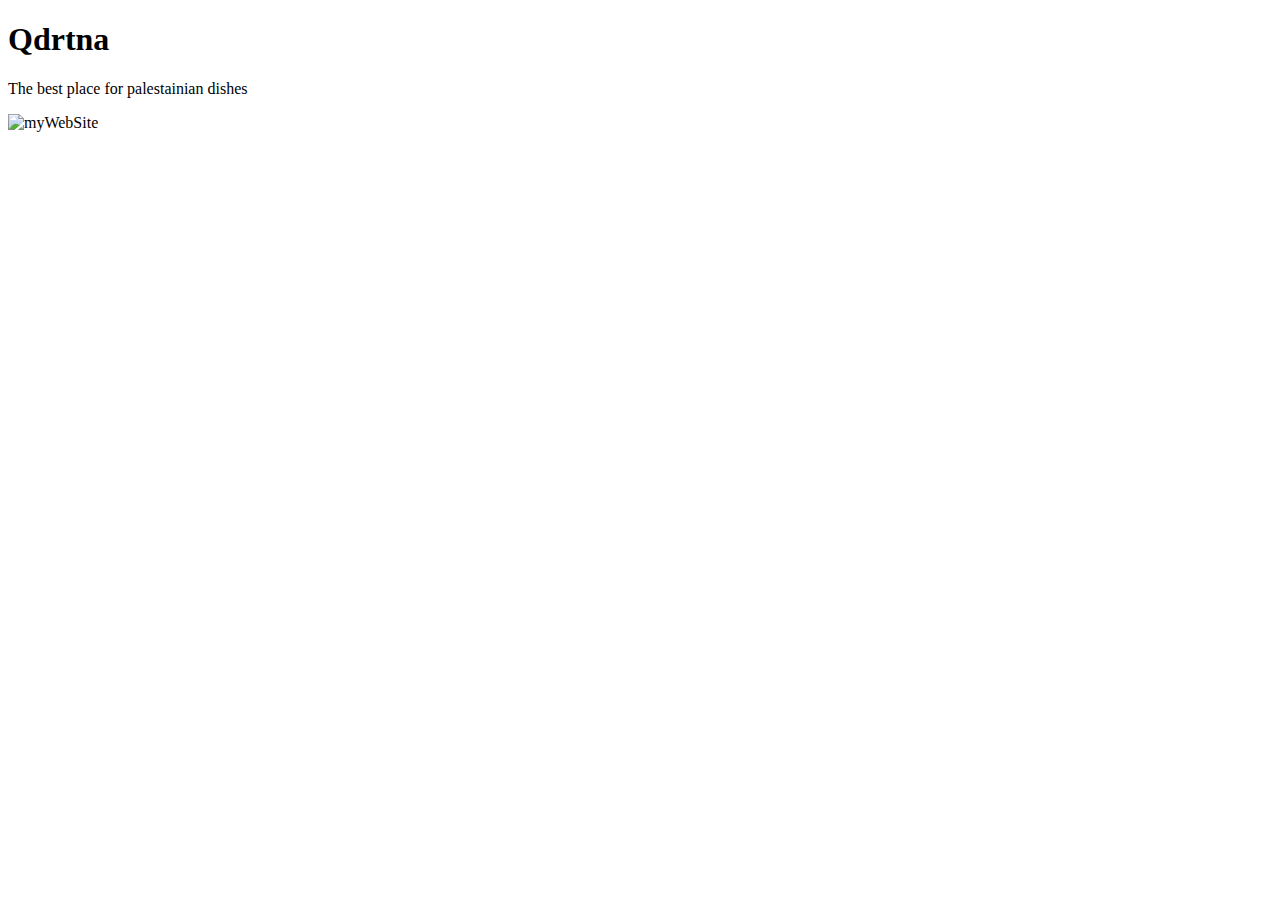
==== index.html @ 484b46d7 "adding html file" ====
<!DOCTYPE html>
<html lang="en">
<head>
    <meta charset="UTF-8">
    <meta http-equiv="X-UA-Compatible" content="IE=edge">
    <meta name="viewport" content="width=device-width, initial-scale=1.0">
    <title>Document</title>
</head>

<body>
   <h1>Qdrtna</h1> 
   <p>The best place for palestainian dishes</p>
    <img src="add URL next time" alt="myWebSite" width="200" height="200" title="Press to show" />

</body>
</html>
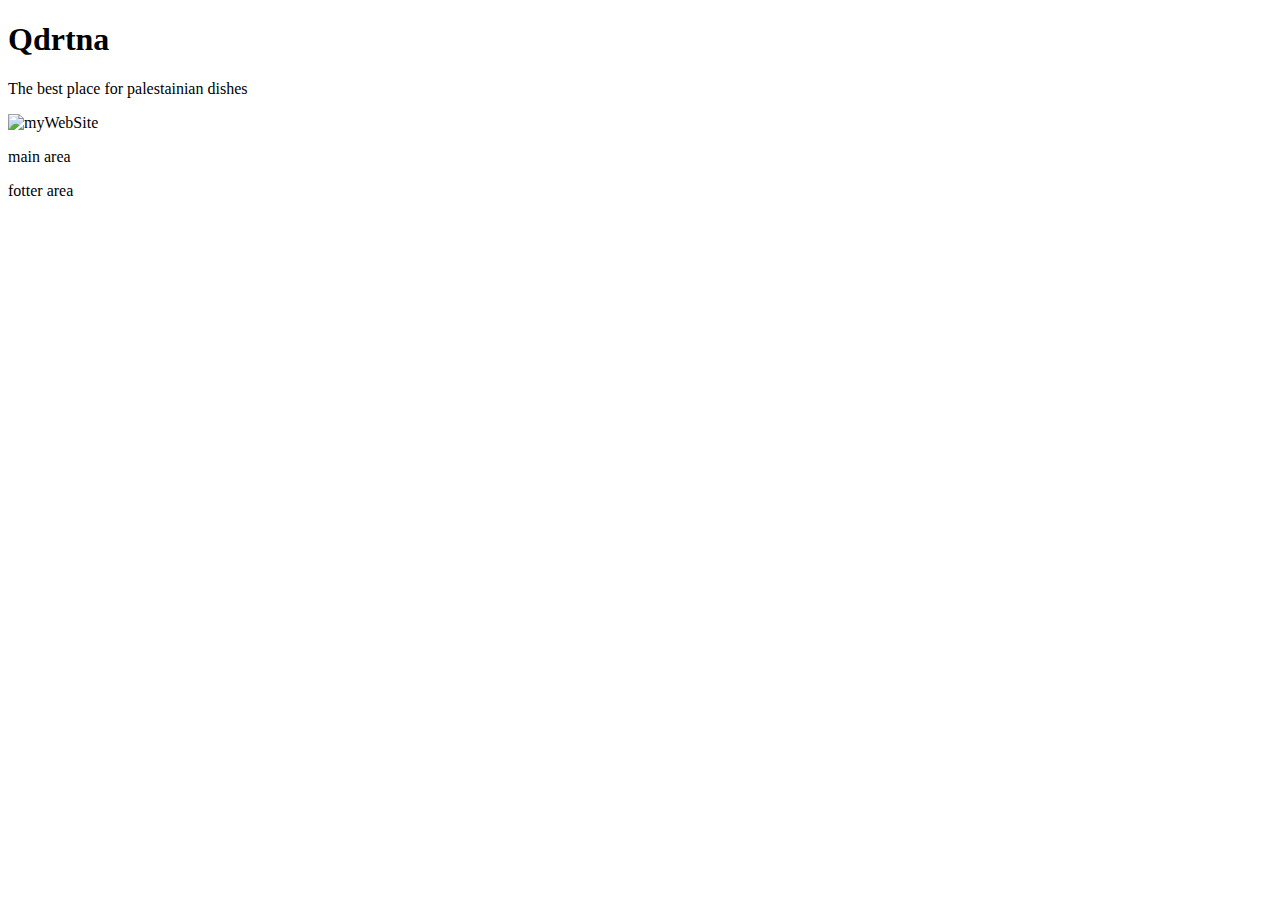
==== commit 574708ac: "adding wireframe and html files" ====
--- a/index.html
+++ b/index.html
@@ -11,6 +11,13 @@
    <h1>Qdrtna</h1> 
    <p>The best place for palestainian dishes</p>
     <img src="add URL next time" alt="myWebSite" width="200" height="200" title="Press to show" />
+    <br>
+    <main>
+        <p>main area</p>
+    </main>
+    <footer>
+        <p>fotter area</p>
+    </footer>
 
 </body>
 </html>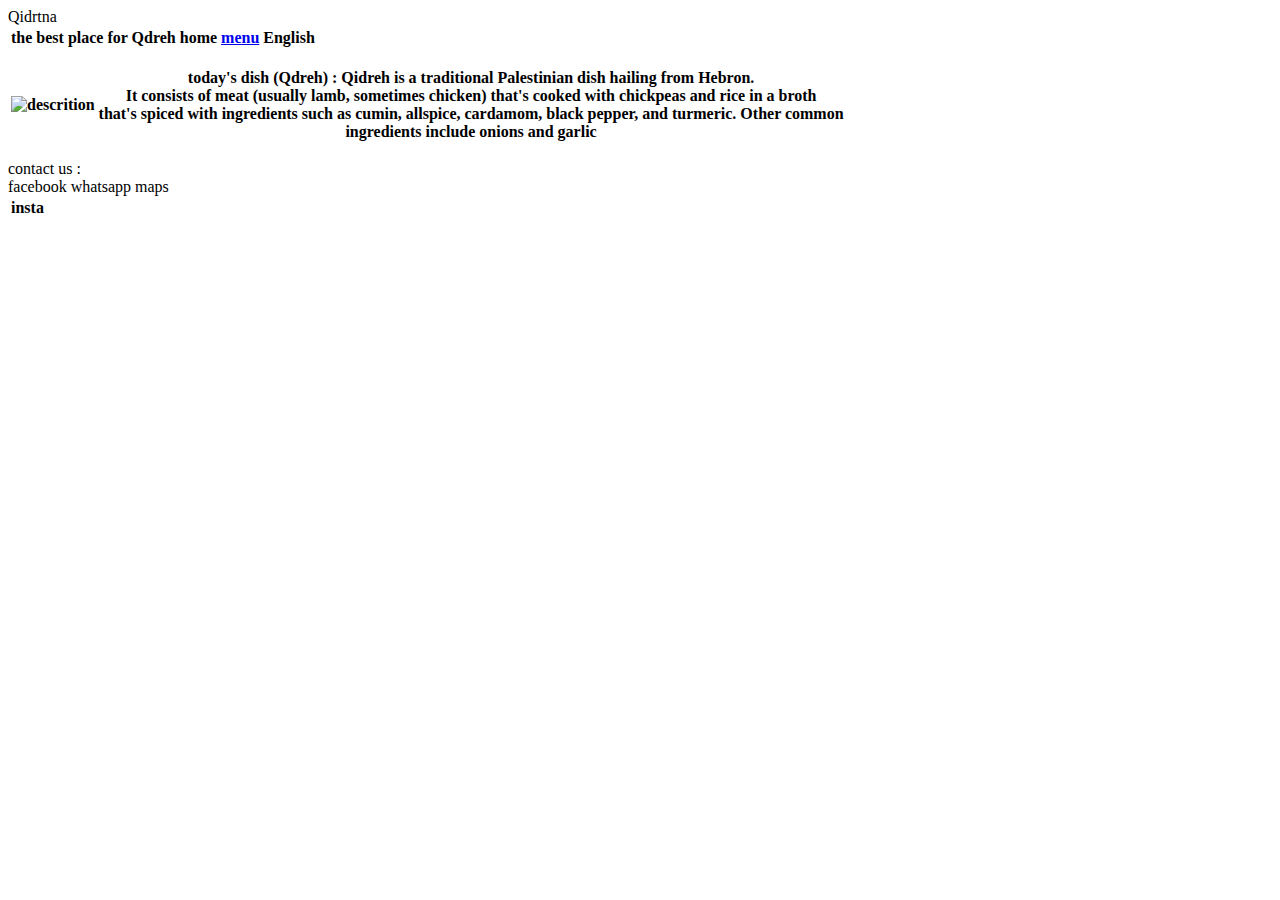
==== commit 503382d7: "editing index and adding menu.html" ====
--- a/index.html
+++ b/index.html
@@ -4,19 +4,53 @@
     <meta charset="UTF-8">
     <meta http-equiv="X-UA-Compatible" content="IE=edge">
     <meta name="viewport" content="width=device-width, initial-scale=1.0">
-    <title>Document</title>
+    <title>Qdrtna</title>
+    <meta name="description" content="الافضل للقدرة الخليلية">
+    <link rel="icon" type="image/x-icon" href="https://cdn.pixabay.com/photo/2015/04/23/22/00/tree-736885__480.jpg">
 </head>
 
 <body>
-   <h1>Qdrtna</h1> 
-   <p>The best place for palestainian dishes</p>
-    <img src="add URL next time" alt="myWebSite" width="200" height="200" title="Press to show" />
-    <br>
+   <header>
+   Qidrtna
+    <table>
+        <tr>
+          <th>  the best place for Qdreh                </th>
+          <th>home</th>
+          <th><a href="./menu.html" menu>menu</a></th>
+          <th>English</th>
+        </tr>
+      </table>
+        </header>
     <main>
-        <p>main area</p>
+      
+
+        
+        <table>
+            <tr>
+              <th> <img src="https://miro.medium.com/max/1080/1*kl99H7D8vo92wt0CuZCw7A.jpeg" alt="descrition" width="100" height="100"/> </th>
+              <th> <p> today's dish  (Qdreh) : 
+                Qidreh is a traditional Palestinian dish hailing from Hebron. <br>
+                It consists of meat (usually lamb, sometimes chicken) that's cooked with chickpeas and rice in a broth <br>
+                that's spiced with ingredients such as cumin, allspice, cardamom, black pepper, and turmeric. Other common<br>
+                ingredients include onions and garlic </p> </th>
+            </tr>
+          </table>
+        
     </main>
     <footer>
-        <p>fotter area</p>
+       contact us : <br>
+       <table>
+            <tr>
+            </th> facebook </th>
+
+            <th> insta </th>
+
+            </th> whatsapp </th>
+            
+            </th> maps </th>
+            </tr>
+        </table>
+
     </footer>
 
 </body>
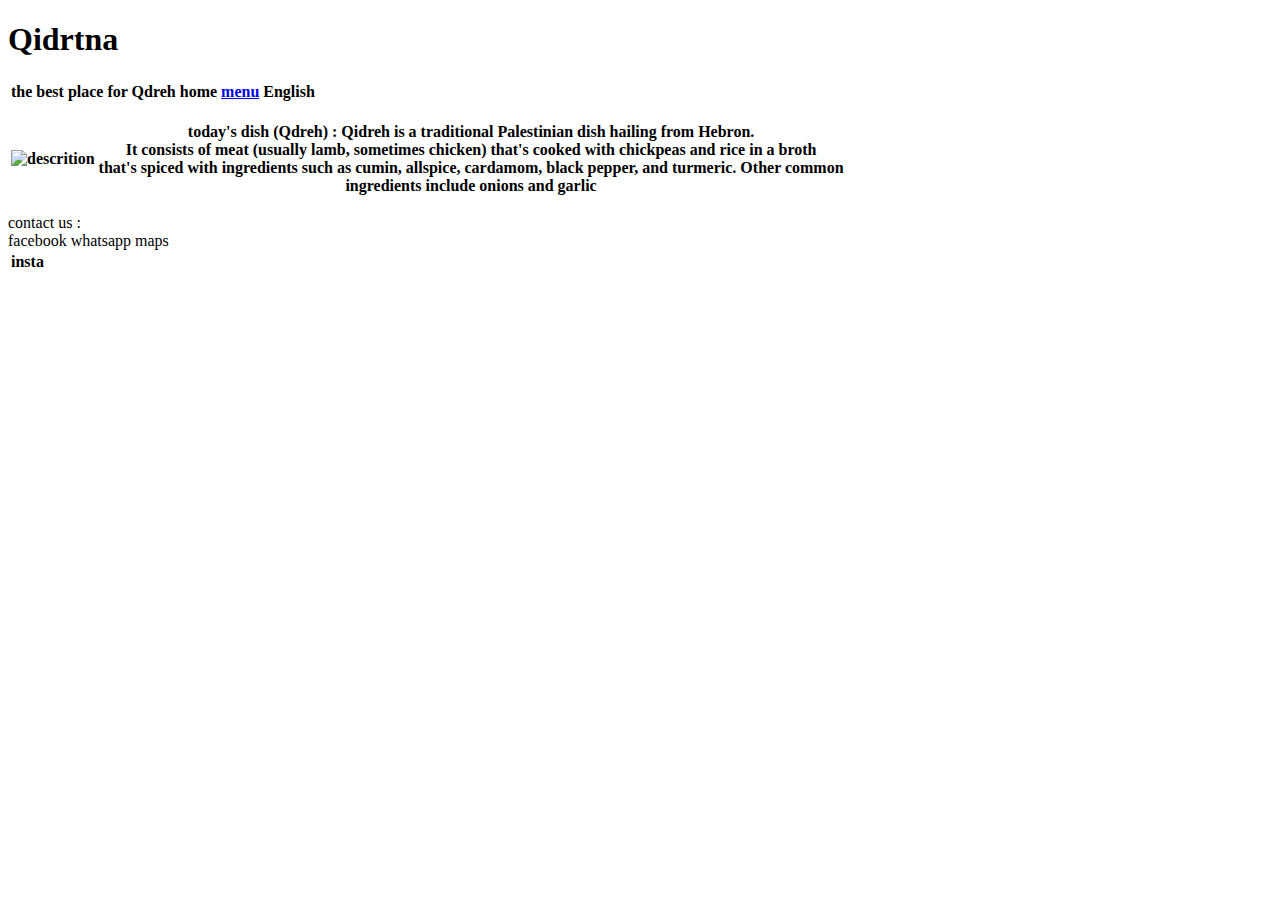
==== commit 86a2c36a: "Update index.html" ====
--- a/index.html
+++ b/index.html
@@ -11,7 +11,7 @@
 
 <body>
    <header>
-   Qidrtna
+   <h1>Qidrtna</h1>
     <table>
         <tr>
           <th>  the best place for Qdreh                </th>
@@ -54,4 +54,4 @@
     </footer>
 
 </body>
-</html>+</html>
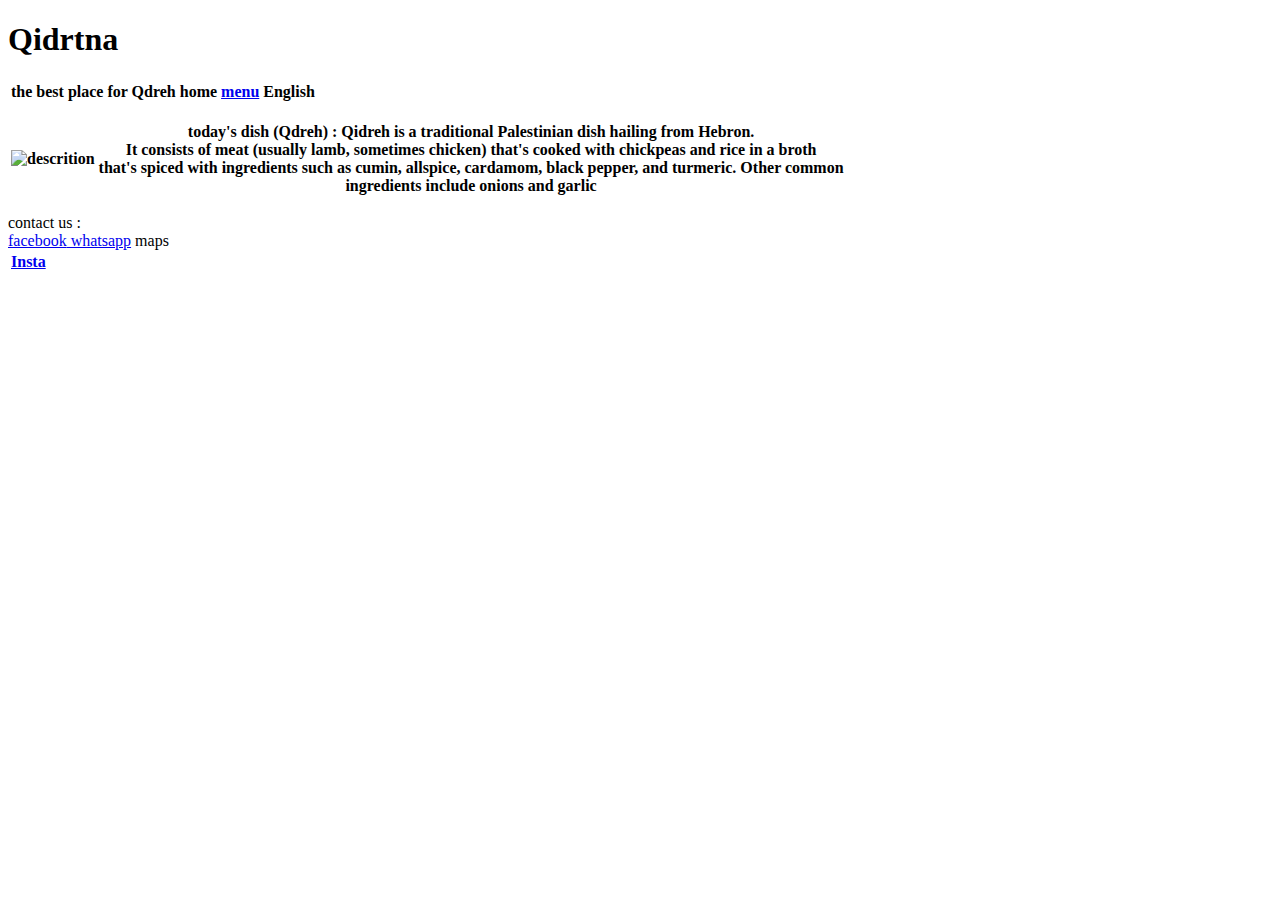
==== commit 8d3f2442: "adding new files" ====
--- a/index.html
+++ b/index.html
@@ -41,11 +41,11 @@
        contact us : <br>
        <table>
             <tr>
-            </th> facebook </th>
+            </th> <a href="www.faceook.com"> facebook</a> </th>
 
-            <th> insta </th>
+            <th> <a href="www.istegram.com"> Insta</a> </th>
 
-            </th> whatsapp </th>
+            </th> <a href="www.whatsapp.com"> whatsapp</a> </th>
             
             </th> maps </th>
             </tr>
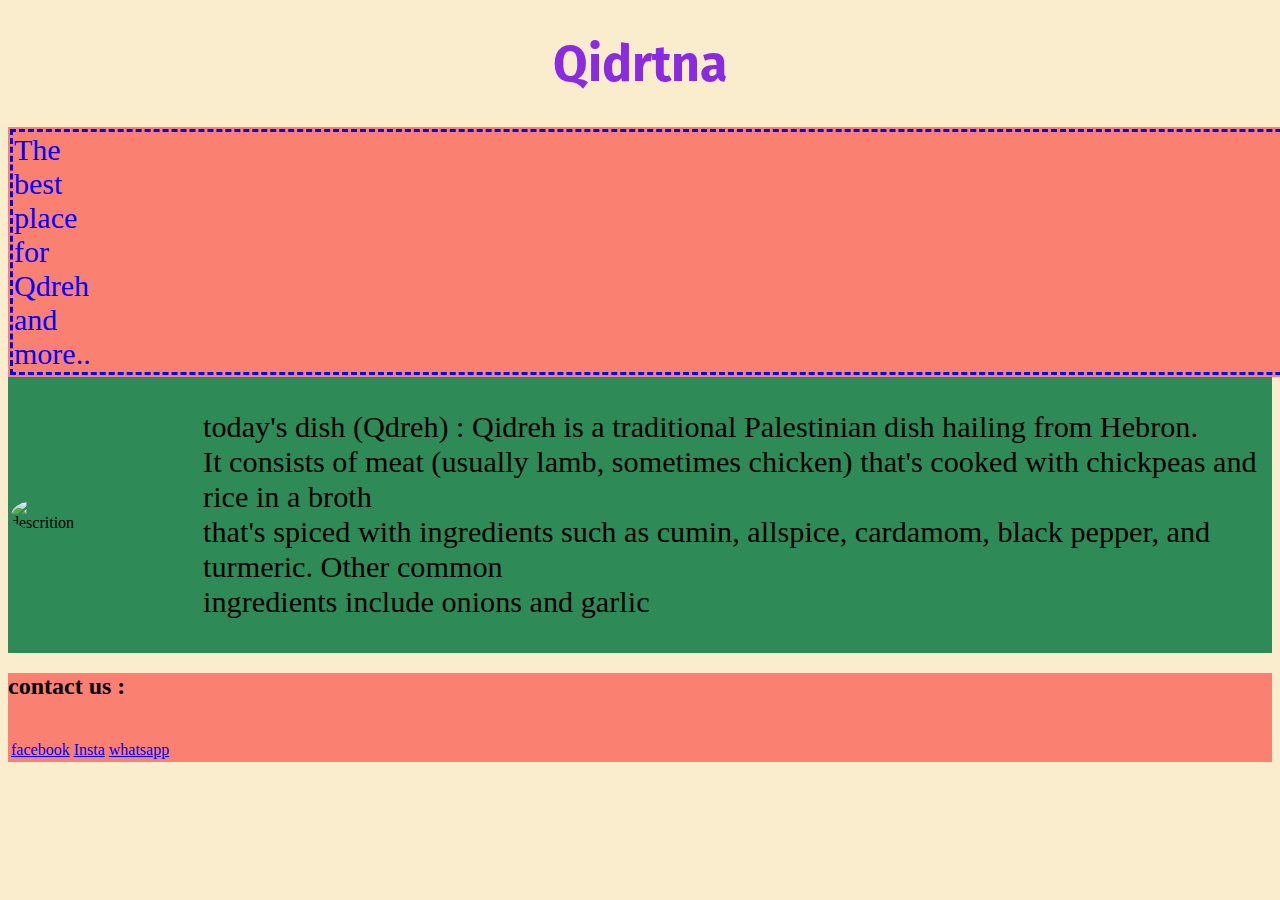
==== commit ff2fdf55: "css practicing" ====
--- a/index.html
+++ b/index.html
@@ -6,18 +6,22 @@
     <meta name="viewport" content="width=device-width, initial-scale=1.0">
     <title>Qdrtna</title>
     <meta name="description" content="الافضل للقدرة الخليلية">
-    <link rel="icon" type="image/x-icon" href="https://cdn.pixabay.com/photo/2015/04/23/22/00/tree-736885__480.jpg">
+    <link rel="icon" type="image/x-icon" href="./assets/12096.jpg"/>
+    <link rel="stylesheet" href="./Style.css"/>
+    <link rel="preconnect" href="https://fonts.googleapis.com">
+<link rel="preconnect" href="https://fonts.gstatic.com" crossorigin>
+<link href="https://fonts.googleapis.com/css2?family=Fira+Sans:ital,wght@1,200&display=swap" rel="stylesheet">
+
 </head>
 
 <body>
    <header>
    <h1>Qidrtna</h1>
-    <table>
+    <table id="t">
         <tr>
-          <th>  the best place for Qdreh                </th>
-          <th>home</th>
-          <th><a href="./menu.html" menu>menu</a></th>
-          <th>English</th>
+          <td id="a">  The best place for Qdreh and more..</td>
+          <td id="b">home</td>
+          <td id="c"><a href="./menu.html" menu>menu</a> </td>
         </tr>
       </table>
         </header>
@@ -27,27 +31,27 @@
         
         <table>
             <tr>
-              <th> <img src="https://miro.medium.com/max/1080/1*kl99H7D8vo92wt0CuZCw7A.jpeg" alt="descrition" width="100" height="100"/> </th>
-              <th> <p> today's dish  (Qdreh) : 
+              <td > <img src="https://miro.medium.com/max/1080/1*kl99H7D8vo92wt0CuZCw7A.jpeg" alt="descrition" width="100" height="100" id="d" /> </td>
+              <td id="f"> <p> today's dish  (Qdreh) : 
                 Qidreh is a traditional Palestinian dish hailing from Hebron. <br>
                 It consists of meat (usually lamb, sometimes chicken) that's cooked with chickpeas and rice in a broth <br>
                 that's spiced with ingredients such as cumin, allspice, cardamom, black pepper, and turmeric. Other common<br>
-                ingredients include onions and garlic </p> </th>
+                ingredients include onions and garlic </p> </td>
             </tr>
           </table>
         
     </main>
     <footer>
-       contact us : <br>
+        <h2 >contact us :</h2>
+         <br>
        <table>
             <tr>
-            </th> <a href="www.faceook.com"> facebook</a> </th>
+            <td > <a href="www.faceook.com"> facebook</a></td>
 
-            <th> <a href="www.istegram.com"> Insta</a> </th>
+            <td > <a href="www.istegram.com"> Insta</a></td>
 
-            </th> <a href="www.whatsapp.com"> whatsapp</a> </th>
-            
-            </th> maps </th>
+            <td > <a href="www.whatsapp.com"> whatsapp</a></td>
+
             </tr>
         </table>
 
--- a/Style.css
+++ b/Style.css
@@ -0,0 +1,16 @@
+body {background-color: #FAEDCD;}
+
+h1 {color:blueviolet;padding-left: 20%;padding-right: 20% ;
+    font-family: 'Fira Sans', sans-serif;text-align: center; font-size: 50px;border-style: dotted;border: 1ch;;}
+    #t {background-color:salmon;}
+    #a {color: blue; font-size: 30px; border-style: dashed; padding-right:35cm;}
+    #b {color: brown; border-style: dashed; font-size: 1cm;}
+    #c {color:brown; border-style: dashed;font-size: 1cm;}
+
+    main {background-color:seagreen ;}
+    footer {background-color: salmon;}
+
+    #d {border-radius: 50%; width:500px; height: 500px;}
+
+    #f {font-size: 0.8cm; padding-left: 3cm;}
+    #k {font-size:0.5cm;}